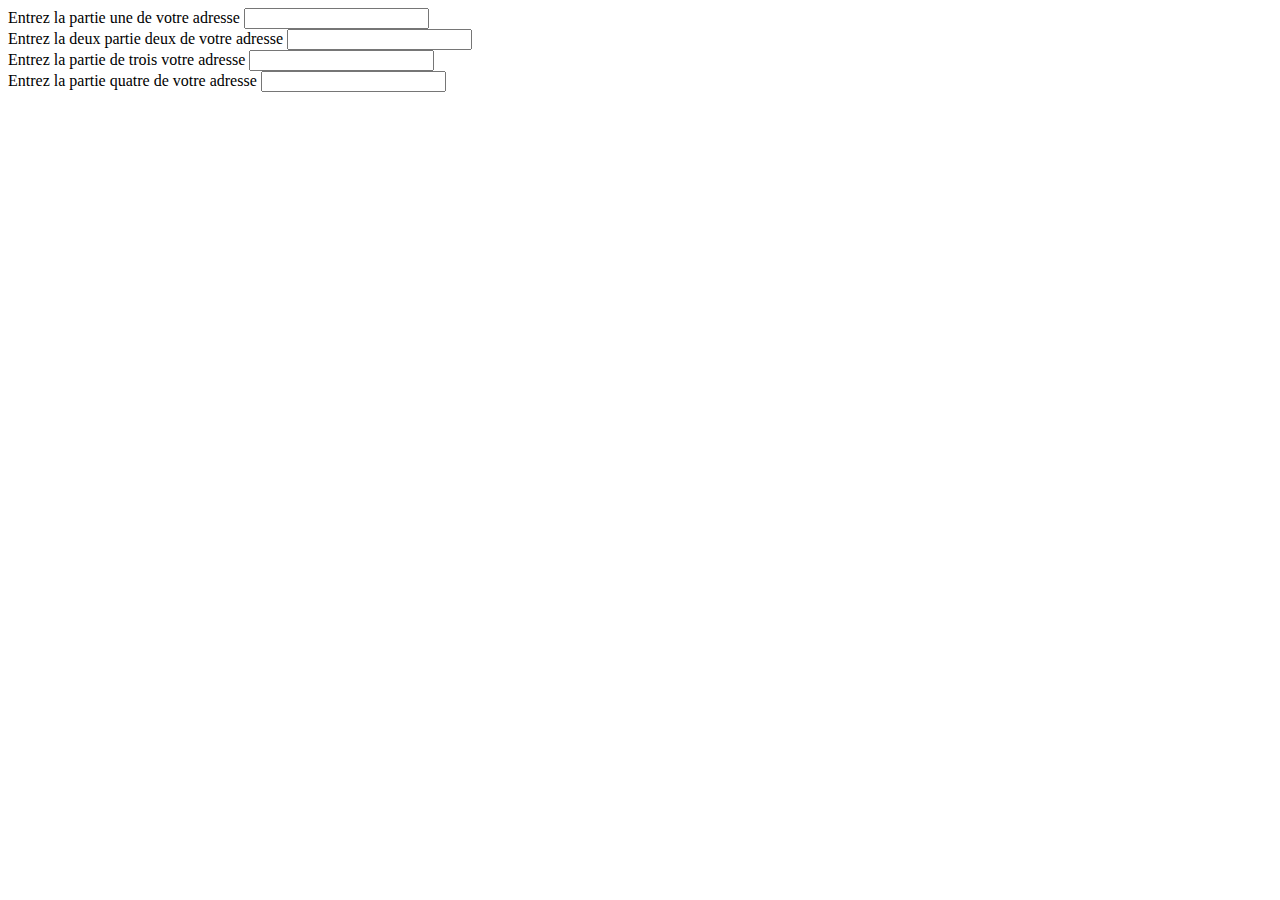
==== question 2/index.html @ 14ae7df4 "Add files via upload" ====
<!DOCTYPE html>
<html lang="fr">
<head>
	<script type="text/javascript" src="td1.js"></script>
	<link rel="stylesheet" type="text/css" href="td1.css">
  <meta charset="UTF-8">
  <title>TD1-Addresse IP</title>
</head>
<body>
 <form>
 	<label>Entrez la  partie une de votre adresse</label>
 	<input type="text" name="parti1">
 </form>

<form>
 	<label>Entrez la deux partie deux de votre adresse</label>
 	<input type="text" name="parti2">
 </form>

 <form>
 	<label>Entrez la partie de trois votre adresse</label>
 	<input type="text" name="parti3">
 </form>

 <form>
 	<label>Entrez la partie quatre de votre adresse</label>
 	<input type="text" name="parti4">
 </form>

</body>
</html>
---- question 2/td1.css ----

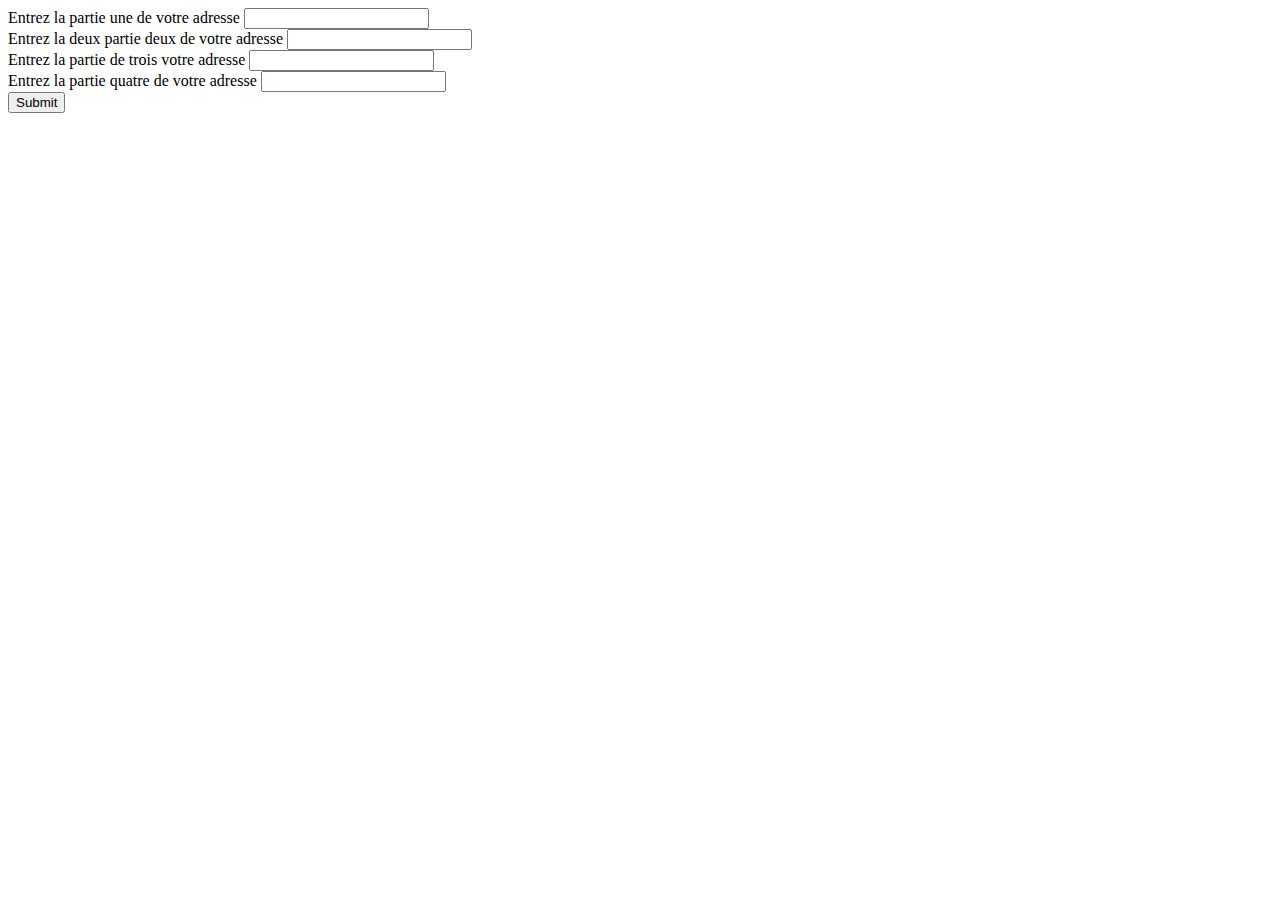
==== commit ed44a89c: "Update index.html" ====
--- a/question 2/index.html
+++ b/question 2/index.html
@@ -1,31 +1,32 @@
 <!DOCTYPE html>
 <html lang="fr">
 <head>
-	<script type="text/javascript" src="td1.js"></script>
-	<link rel="stylesheet" type="text/css" href="td1.css">
   <meta charset="UTF-8">
+  <script type="text/javascript" src="td1.js"></script>
+  <link rel="stylesheet" type="text/css" href="style.css">
   <title>TD1-Addresse IP</title>
 </head>
 <body>
- <form>
- 	<label>Entrez la  partie une de votre adresse</label>
+  <form>
+ 	<label for="parti1" >Entrez la  partie une de votre adresse</label>
  	<input type="text" name="parti1">
  </form>
 
 <form>
- 	<label>Entrez la deux partie deux de votre adresse</label>
+ 	<label for="parti2">Entrez la deux partie deux de votre adresse</label>
  	<input type="text" name="parti2">
  </form>
 
  <form>
- 	<label>Entrez la partie de trois votre adresse</label>
+ 	<label for="parti3">Entrez la partie de trois votre adresse</label>
  	<input type="text" name="parti3">
  </form>
 
  <form>
- 	<label>Entrez la partie quatre de votre adresse</label>
+ 	<label for="parti4">Entrez la partie quatre de votre adresse</label>
  	<input type="text" name="parti4">
  </form>
+<input type="submit" name="Envoyer">
 
 </body>
 </html>
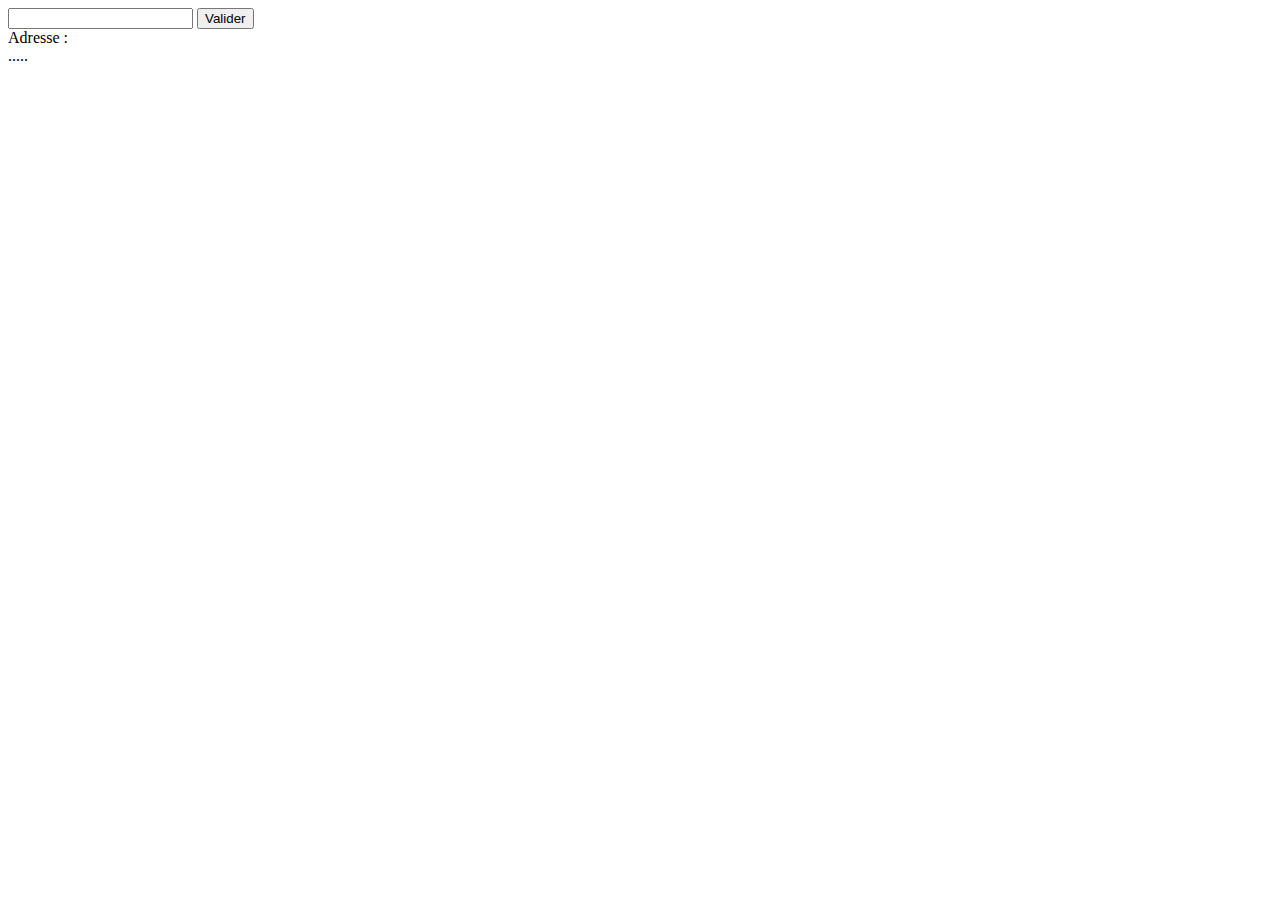
==== commit 24a7a45f: "Update index.html" ====
--- a/question 2/index.html
+++ b/question 2/index.html
@@ -3,30 +3,16 @@
 <head>
   <meta charset="UTF-8">
   <script type="text/javascript" src="td1.js"></script>
-  <link rel="stylesheet" type="text/css" href="style.css">
+  <link rel="stylesheet" type="text/css" href="td1.css">
   <title>TD1-Addresse IP</title>
 </head>
 <body>
-  <form>
- 	<label for="parti1" >Entrez la  partie une de votre adresse</label>
- 	<input type="text" name="parti1">
- </form>
 
-<form>
- 	<label for="parti2">Entrez la deux partie deux de votre adresse</label>
- 	<input type="text" name="parti2">
- </form>
-
- <form>
- 	<label for="parti3">Entrez la partie de trois votre adresse</label>
- 	<input type="text" name="parti3">
- </form>
-
- <form>
- 	<label for="parti4">Entrez la partie quatre de votre adresse</label>
- 	<input type="text" name="parti4">
- </form>
-<input type="submit" name="Envoyer">
-
+ 	
+ 	<input type="text" id="adresse" name="adresse">
+ 
+<button type="button" onclick="valenter()">Valider</button>
+<br>
+Adresse : <div id="adr"> .....</div><br >
 </body>
 </html>
--- a/question 2/td1.css
+++ b/question 2/td1.css
@@ -0,0 +1,2 @@
+
+
